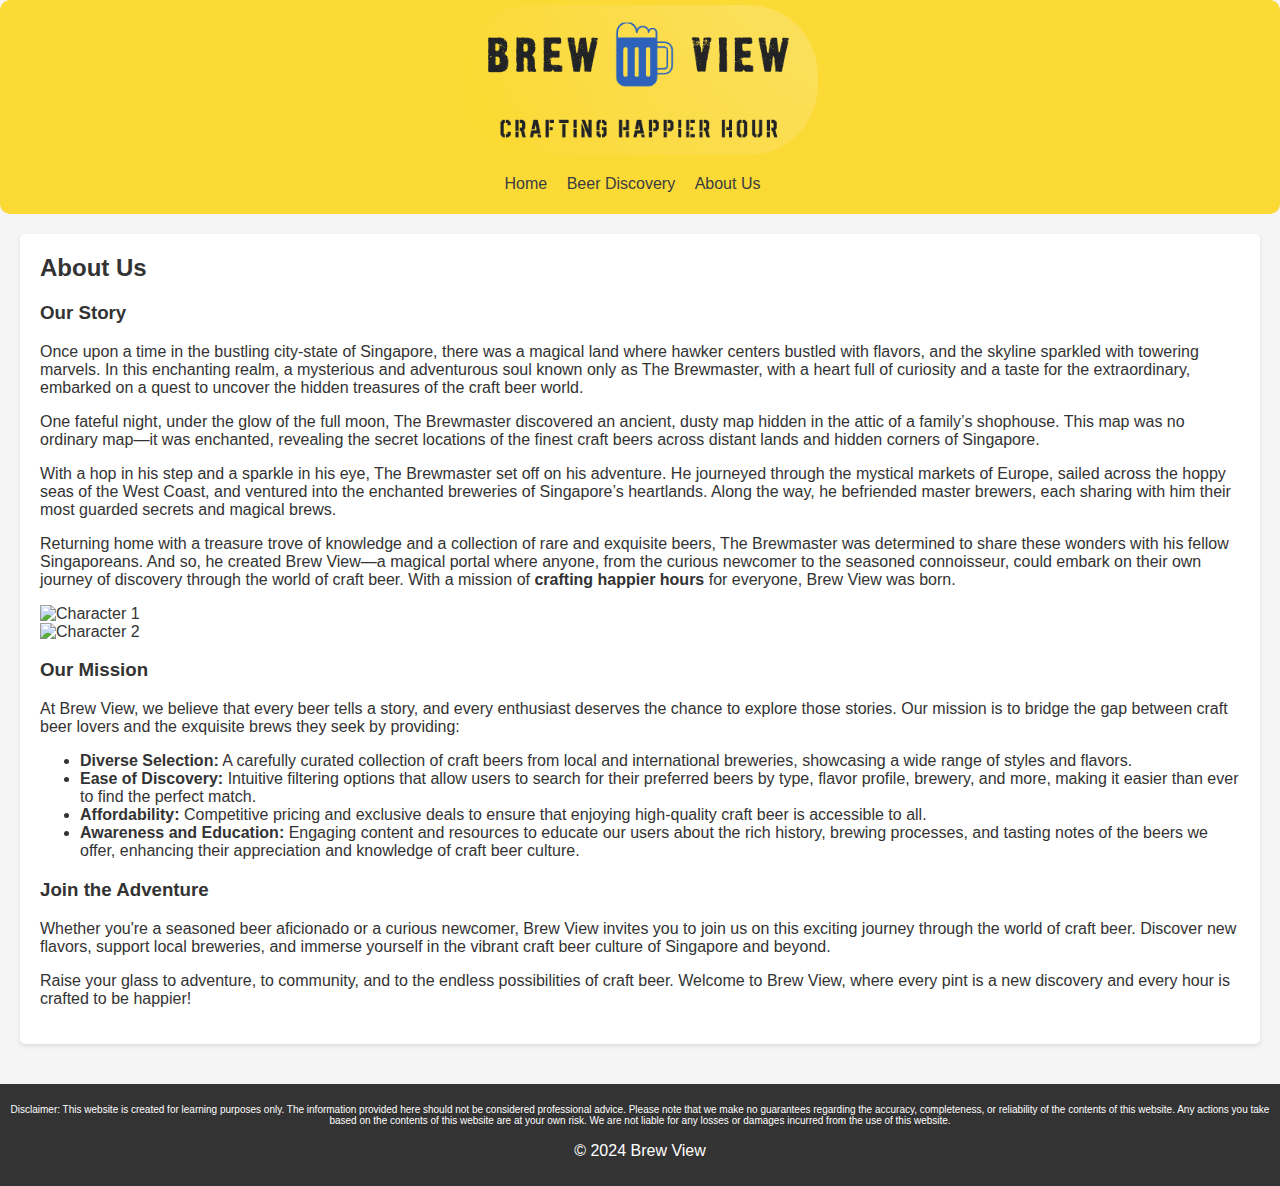
==== about_us.html @ 98710f19 "sighs" ====
<!DOCTYPE html>
<html lang="en">
<head>
    <meta charset="UTF-8">
    <meta name="viewport" content="width=device-width, initial-scale=1.0">
    <title>About Us</title>
    <link rel="stylesheet" href="../styles.css">
</head>
<body>
    <header>
        <img id="banner" src="../pictures/Banner2.png" alt="banner">
        <nav>
            <ul>
                <li class="head"><a href="../index.html">Home</a></li>
                <li class="head"><a href="beer_discovery.html">Beer Discovery</a></li>
                <li class="head"><a href="about_us.html">About Us</a></li>
            </ul>
        </nav>
    </header>
    <main>
        <section id="about-us">
            <h2>About Us</h2>
            <h3>Our Story</h3>
            <div class="story-container">
                <p>Once upon a time in the bustling city-state of Singapore, there was a magical land where hawker centers bustled with flavors, and the skyline sparkled with towering marvels. In this enchanting realm, a mysterious and adventurous soul known only as The Brewmaster, with a heart full of curiosity and a taste for the extraordinary, embarked on a quest to uncover the hidden treasures of the craft beer world.</p>
                <p>One fateful night, under the glow of the full moon, The Brewmaster discovered an ancient, dusty map hidden in the attic of a family’s shophouse. This map was no ordinary map—it was enchanted, revealing the secret locations of the finest craft beers across distant lands and hidden corners of Singapore.</p>
                <p>With a hop in his step and a sparkle in his eye, The Brewmaster set off on his adventure. He journeyed through the mystical markets of Europe, sailed across the hoppy seas of the West Coast, and ventured into the enchanted breweries of Singapore’s heartlands. Along the way, he befriended master brewers, each sharing with him their most guarded secrets and magical brews.</p>
                <p>Returning home with a treasure trove of knowledge and a collection of rare and exquisite beers, The Brewmaster was determined to share these wonders with his fellow Singaporeans. And so, he created Brew View—a magical portal where anyone, from the curious newcomer to the seasoned connoisseur, could embark on their own journey of discovery through the world of craft beer. With a mission of <strong>crafting happier hours</strong> for everyone, Brew View was born.</p>
                <div class="animation-container">
                    <div class="character" id="character1">
                        <img src="../pictures/character1.png" alt="Character 1">
                    </div>
                    <div class="character" id="character2">
                        <img src="../pictures/character2.png" alt="Character 2">
                    </div>
                </div>
            </div>

            <h3>Our Mission</h3>
            <p>At Brew View, we believe that every beer tells a story, and every enthusiast deserves the chance to explore those stories. Our mission is to bridge the gap between craft beer lovers and the exquisite brews they seek by providing:</p>
            <ul>
                <li><strong>Diverse Selection:</strong> A carefully curated collection of craft beers from local and international breweries, showcasing a wide range of styles and flavors.</li>
                <li><strong>Ease of Discovery:</strong> Intuitive filtering options that allow users to search for their preferred beers by type, flavor profile, brewery, and more, making it easier than ever to find the perfect match.</li>
                <li><strong>Affordability:</strong> Competitive pricing and exclusive deals to ensure that enjoying high-quality craft beer is accessible to all.</li>
                <li><strong>Awareness and Education:</strong> Engaging content and resources to educate our users about the rich history, brewing processes, and tasting notes of the beers we offer, enhancing their appreciation and knowledge of craft beer culture.</li>
            </ul>

            <h3>Join the Adventure</h3>
            <p>Whether you're a seasoned beer aficionado or a curious newcomer, Brew View invites you to join us on this exciting journey through the world of craft beer. Discover new flavors, support local breweries, and immerse yourself in the vibrant craft beer culture of Singapore and beyond.</p>
            <p>Raise your glass to adventure, to community, and to the endless possibilities of craft beer. Welcome to Brew View, where every pint is a new discovery and every hour is crafted to be happier!</p>
        </section>
    </main>
    <footer>
        <p id="disclaimer">Disclaimer:
            This website is created for learning purposes only. The information provided here should not be considered professional advice. Please note that we make no guarantees regarding the accuracy, completeness, or reliability of the contents of this website. Any actions you take based on the contents of this website are at your own risk. We are not liable for any losses or damages incurred from the use of this website.</p>
        <p>&copy; 2024 Brew View</p>
    </footer>
    <script src="../script.js"></script>
</body>
</html>
---- styles.css ----
body {
    font-family: Arial, sans-serif;
    margin: 0;
    padding: 0;
    background-color: #f5f5f5;
    color: #333;
}

header {
    background-color: #fbda36;
    color: #3a3c40;
    padding: 5px;
    text-align: center;
    border-radius: 10px;
}

#disclaimer {
    font-size: 10px;
}

#banner{
    border-radius: 70px;
    height: 150px;
}

#about_us{
    text-align: center;
}

nav ul {
    list-style-type: none;
    padding: 0;
}

nav ul li {
    display: inline;
    margin-right: 15px;
}

nav ul li a {
    color: #3a3c40;
    text-decoration: none;
}

main {
    padding: 20px;
}

section {
    background-color: #fff;
    padding: 20px;
    border-radius: 5px;
    box-shadow: 0 2px 4px rgba(0, 0, 0, 0.1);
    margin-bottom: 20px;
}

h2 {
    margin-top: 0;
}

.beer-list, .beer-details {
    display: flex;
    flex-wrap: wrap;
    gap: 20px;
}

.beer-item, .beer-detail-item {
    background-color: #eaeaea;
    padding: 10px;
    border-radius: 5px;
    width: calc(25% - 20px);
    box-shadow: 0 2px 4px rgba(0, 0, 0, 0.1);
    text-align: center;
    box-sizing: border-box;
}

.beer-item img, .beer-detail-item img {
    max-width: 100%;
    border-radius: 5px;
    height: 150px;
}

footer {
    background-color: #333;
    color: #fff;
    padding: 10px;
    text-align: center;
}

#filters {
    margin-bottom: 20px;
}

#filters label {
    margin-right: 10px;
}

#filters select {
    margin-right: 20px;
}
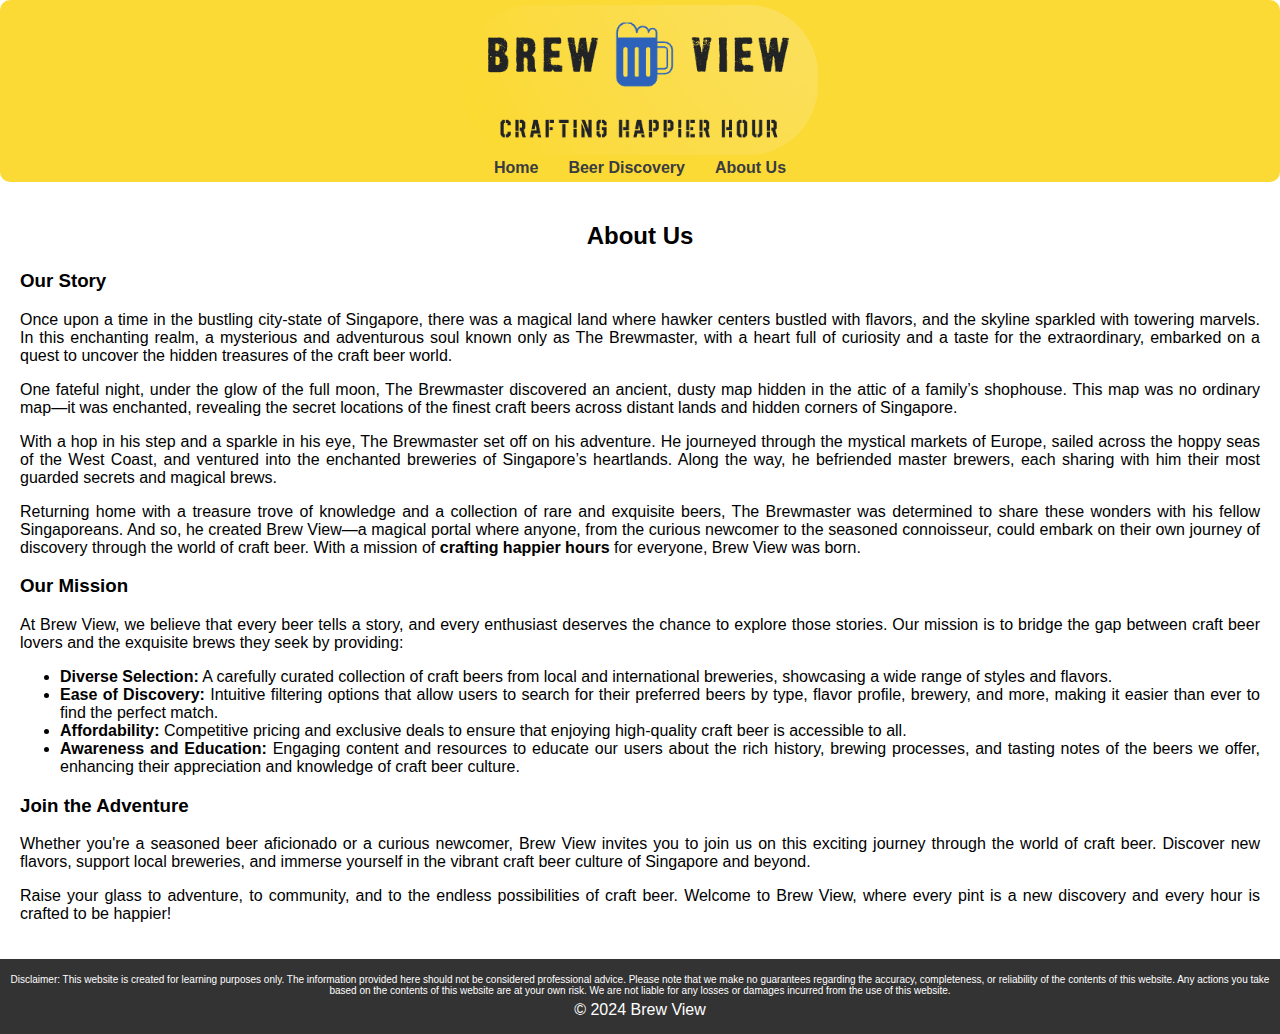
==== commit 25d46c03: "new codesssss" ====
--- a/about_us.html
+++ b/about_us.html
@@ -26,14 +26,7 @@
                 <p>One fateful night, under the glow of the full moon, The Brewmaster discovered an ancient, dusty map hidden in the attic of a family’s shophouse. This map was no ordinary map—it was enchanted, revealing the secret locations of the finest craft beers across distant lands and hidden corners of Singapore.</p>
                 <p>With a hop in his step and a sparkle in his eye, The Brewmaster set off on his adventure. He journeyed through the mystical markets of Europe, sailed across the hoppy seas of the West Coast, and ventured into the enchanted breweries of Singapore’s heartlands. Along the way, he befriended master brewers, each sharing with him their most guarded secrets and magical brews.</p>
                 <p>Returning home with a treasure trove of knowledge and a collection of rare and exquisite beers, The Brewmaster was determined to share these wonders with his fellow Singaporeans. And so, he created Brew View—a magical portal where anyone, from the curious newcomer to the seasoned connoisseur, could embark on their own journey of discovery through the world of craft beer. With a mission of <strong>crafting happier hours</strong> for everyone, Brew View was born.</p>
-                <div class="animation-container">
-                    <div class="character" id="character1">
-                        <img src="../pictures/character1.png" alt="Character 1">
-                    </div>
-                    <div class="character" id="character2">
-                        <img src="../pictures/character2.png" alt="Character 2">
-                    </div>
-                </div>
+            
             </div>
 
             <h3>Our Mission</h3>
--- a/styles.css
+++ b/styles.css
@@ -2,8 +2,6 @@
     font-family: Arial, sans-serif;
     margin: 0;
     padding: 0;
-    background-color: #f5f5f5;
-    color: #333;
 }
 
 header {
@@ -14,87 +12,119 @@
     border-radius: 10px;
 }
 
+header img {
+    border-radius: 70px;
+    height: 150px;;
+}
+
 #disclaimer {
     font-size: 10px;
 }
 
-#banner{
-    border-radius: 70px;
-    height: 150px;
-}
-
-#about_us{
-    text-align: center;
+#about-us{
+    text-align: justify;
 }
 
 nav ul {
-    list-style-type: none;
+    list-style: none;
+    margin: 0;
     padding: 0;
+    display: flex;
+    justify-content: center;
 }
 
 nav ul li {
-    display: inline;
-    margin-right: 15px;
+    margin: 0 15px;
 }
 
 nav ul li a {
     color: #3a3c40;
     text-decoration: none;
+    font-weight: bold;
 }
 
 main {
     padding: 20px;
 }
 
-section {
-    background-color: #fff;
-    padding: 20px;
-    border-radius: 5px;
-    box-shadow: 0 2px 4px rgba(0, 0, 0, 0.1);
+h2 {
+    text-align: center;
+}
+
+#filters {
+    display: flex;
+    justify-content: center;
     margin-bottom: 20px;
 }
 
-h2 {
-    margin-top: 0;
+#filters label,
+#filters select {
+    margin: 0 10px;
 }
 
-.beer-list, .beer-details {
+.beer-list {
     display: flex;
     flex-wrap: wrap;
-    gap: 20px;
+    justify-content: center;
 }
 
-.beer-item, .beer-detail-item {
-    background-color: #eaeaea;
+.beer-item {
+    margin: 10px;
     padding: 10px;
-    border-radius: 5px;
-    width: calc(25% - 20px);
-    box-shadow: 0 2px 4px rgba(0, 0, 0, 0.1);
+    border: 1px solid #ccc;
+    width: calc(33% - 20px);
+    box-sizing: border-box;
     text-align: center;
-    box-sizing: border-box;
 }
 
-.beer-item img, .beer-detail-item img {
+.beer-item img {
     max-width: 100%;
-    border-radius: 5px;
-    height: 150px;
+    height: auto;
+}
+
+.beer-item h3 {
+    margin: 10px 0 5px;
+}
+
+.beer-item p {
+    margin: 5px 0;
+}
+
+.beer-item button {
+    margin-top: 10px;
+    padding: 5px 10px;
+    background-color: #007bff;
+    color: #fff;
+    border: none;
+    cursor: pointer;
+}
+
+#details {
+    display: none;
+}
+
+#beer-details img {
+    max-width: 100%;
+    height: auto;
+    display: block;
+    margin: 0 auto 10px;
+}
+
+#beer-details h3 {
+    margin-bottom: 10px;
+}
+
+#beer-details p {
+    margin: 5px 0;
 }
 
 footer {
     background-color: #333;
     color: #fff;
-    padding: 10px;
+    padding: 10px 0;
     text-align: center;
 }
 
-#filters {
-    margin-bottom: 20px;
+footer p {
+    margin: 5px 0;
 }
-
-#filters label {
-    margin-right: 10px;
-}
-
-#filters select {
-    margin-right: 20px;
-}
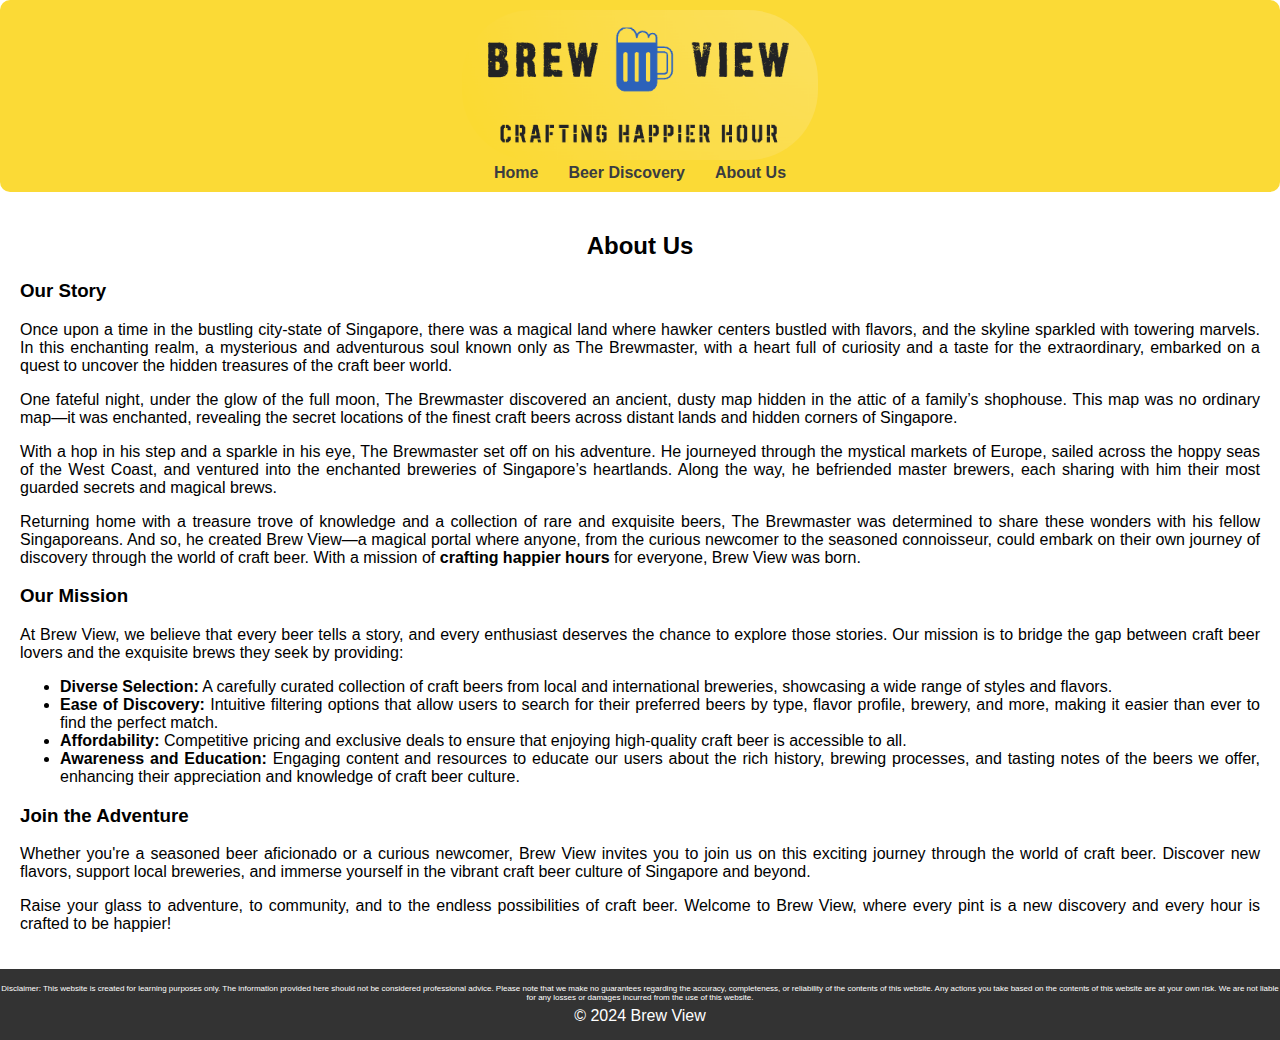
==== commit e57efb2d: "added analytics" ====
--- a/about_us.html
+++ b/about_us.html
@@ -5,6 +5,15 @@
     <meta name="viewport" content="width=device-width, initial-scale=1.0">
     <title>About Us</title>
     <link rel="stylesheet" href="../styles.css">
+    <!-- Google tag (gtag.js) -->
+<script async src="https://www.googletagmanager.com/gtag/js?id=G-T58PPSEDZN"></script>
+<script>
+  window.dataLayer = window.dataLayer || [];
+  function gtag(){dataLayer.push(arguments);}
+  gtag('js', new Date());
+
+  gtag('config', 'G-T58PPSEDZN');
+</script>
 </head>
 <body>
     <header>
--- a/styles.css
+++ b/styles.css
@@ -1,4 +1,7 @@
 body {
+    display: flex;
+    flex-direction: column;
+    min-height: 100vh;
     font-family: Arial, sans-serif;
     margin: 0;
     padding: 0;
@@ -7,7 +10,7 @@
 header {
     background-color: #fbda36;
     color: #3a3c40;
-    padding: 5px;
+    padding: 10px 0;
     text-align: center;
     border-radius: 10px;
 }
@@ -15,10 +18,6 @@
 header img {
     border-radius: 70px;
     height: 150px;;
-}
-
-#disclaimer {
-    font-size: 10px;
 }
 
 #about-us{
@@ -44,11 +43,16 @@
 }
 
 main {
+    flex: 1;
     padding: 20px;
 }
 
 h2 {
     text-align: center;
+}
+
+.moving-text{
+    text-align: left;
 }
 
 #filters {
@@ -62,6 +66,19 @@
     margin: 0 10px;
 }
 
+
+.moving-text {
+    animation: moveText 10s linear infinite alternate;
+}
+
+@keyframes moveText {
+    0% {
+        transform: translateX(0);
+    }
+    100% {
+        transform: translateX(100%);
+    }
+}
 .beer-list {
     display: flex;
     flex-wrap: wrap;
@@ -72,9 +89,9 @@
     margin: 10px;
     padding: 10px;
     border: 1px solid #ccc;
-    width: calc(33% - 20px);
+    width: calc(25% - 20px);
     box-sizing: border-box;
-    text-align: center;
+    text-align:center;
 }
 
 .beer-item img {
@@ -128,3 +145,7 @@
 footer p {
     margin: 5px 0;
 }
+
+#disclaimer {
+    font-size: 0.5em;
+}